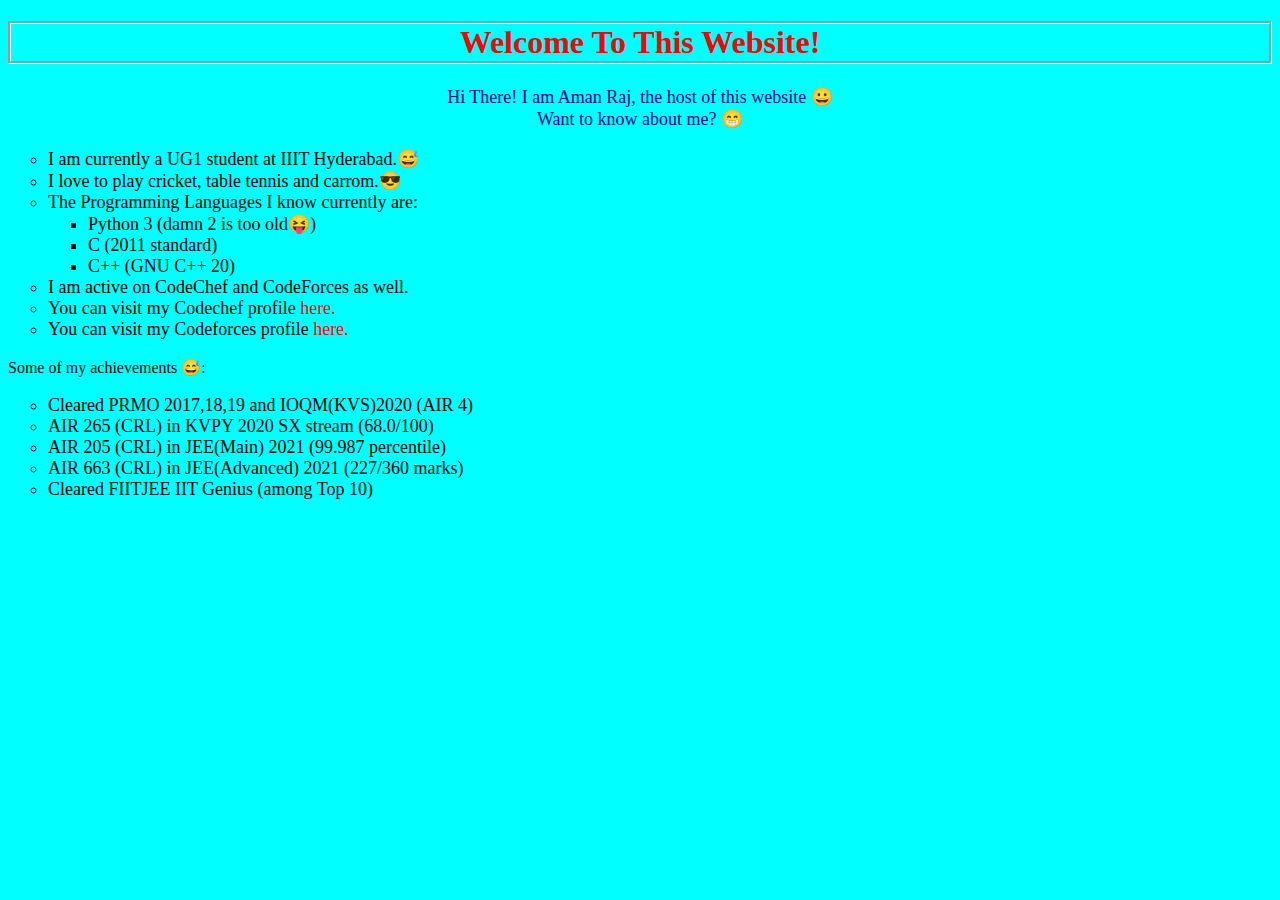
==== index.html @ 374e9072 "Add files via upload" ====
<!DOCTYPE html>
<html>
   <head>
      <link rel="stylesheet" href="style.css">
      <meta charset="UTF-8">
   </head>
   <title>
      Hello World
   </title>
   <body style="background-color:aqua;">
      <h1 class="char">
         Welcome To This Website!
      </h1>
      <p class="one">
         Hi There! I am Aman Raj, the host of this website &#128512;<br>
         Want to know about me? 	&#128513;<br>
         <ul class="a">
            <li> I am currently a UG1 student at IIIT Hyderabad.&#128517;</li>
            <li> I love to play cricket, table tennis and carrom.&#128526;</li>
            <li> The Programming Languages I know currently are:
               <ul class="b">
                  <li>Python 3 (damn 2 is too old&#128541;)</li>
                  <li>C        (2011 standard)</li> 
                  <li>C++      (GNU C++ 20) </li>
               </ul>
            </li>
            <li> I am active on CodeChef and CodeForces as well.</li>
            <li> You can visit my Codechef profile 
               <a href="https://www.codechef.com/users/aman404found" class="min">here.</a>
            </li>
            <li> You can visit my Codeforces profile
               <a href="https://codeforces.com/profile/aman404found" class="min">here.</a>
            </li>
         </ul>
      </p>
      <p class="org">
         Some of my achievements &#128517;:
         <ul class="a">
            <li> Cleared PRMO 2017,18,19 and IOQM(KVS)2020 (AIR 4)</li>
            <li> AIR 265 (CRL) in KVPY 2020 SX stream (68.0/100)</li> 
            <li> AIR 205 (CRL) in JEE(Main) 2021 (99.987 percentile)</li>
            <li> AIR 663 (CRL) in JEE(Advanced) 2021 (227/360 marks)</li>
            <li> Cleared FIITJEE IIT Genius (among Top 10)</li>
         </ul>
      </p>
   </body>
</html>
---- style.css ----
h1.char{
    color:red;
    border-style: groove;
    background-color:aqua;
    text-align: center;
}
p.one{
    color:darkblue;
    text-align: center;
    background-color: aqua;
    font-size: large;
}
ul.a{
    list-style-type: circle;
    font-size:large;
}
ul.b{
    list-style-type:square;
    font-size:large;
}
a.min{
    text-decoration: none;
    color:red;
    font-size:large;
}
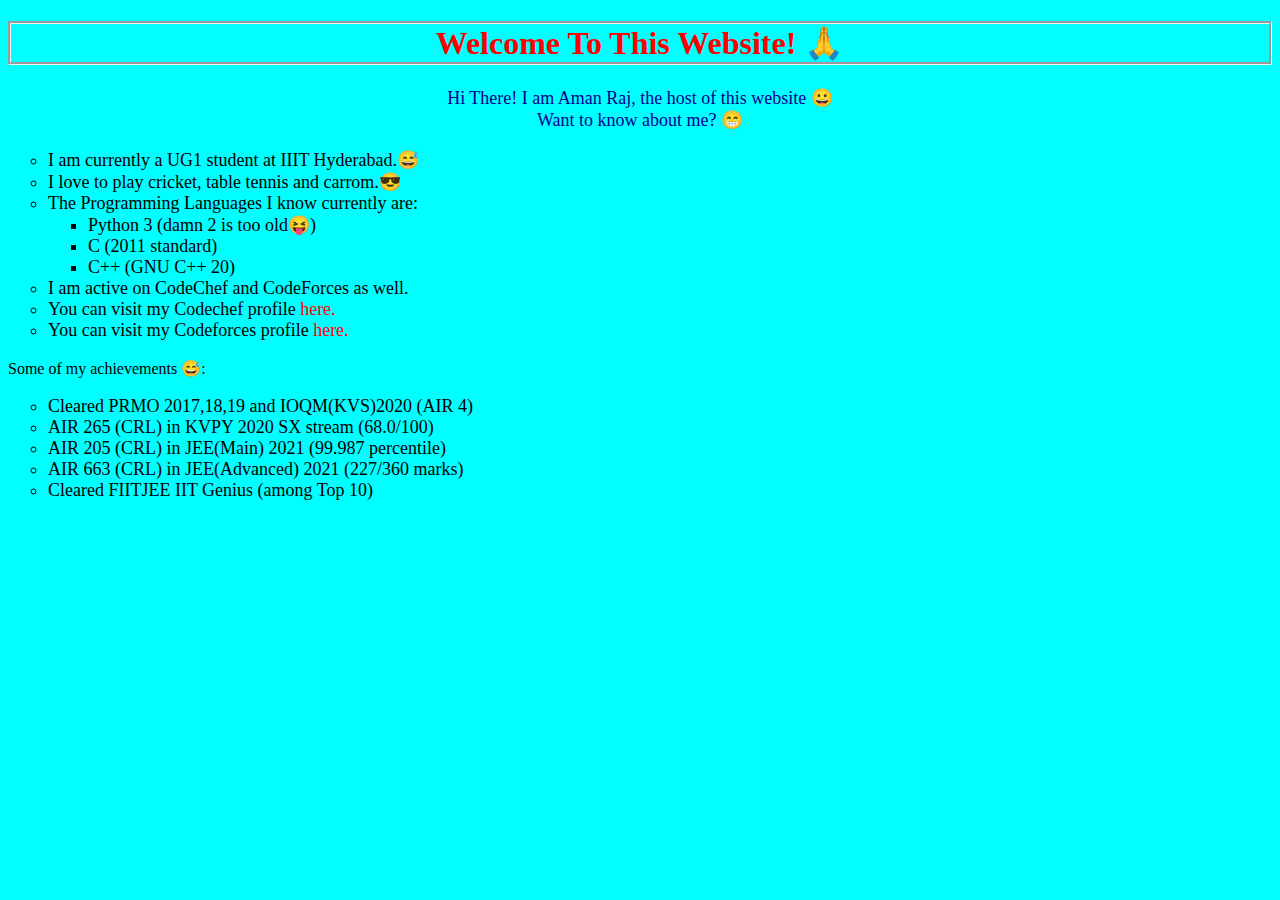
==== commit ce66dd86: "Add files via upload" ====
--- a/index.html
+++ b/index.html
@@ -5,11 +5,11 @@
       <meta charset="UTF-8">
    </head>
    <title>
-      Hello World
+      My Own Website 
    </title>
    <body style="background-color:aqua;">
       <h1 class="char">
-         Welcome To This Website!
+         Welcome To This Website! &#128591;
       </h1>
       <p class="one">
          Hi There! I am Aman Raj, the host of this website &#128512;<br>
